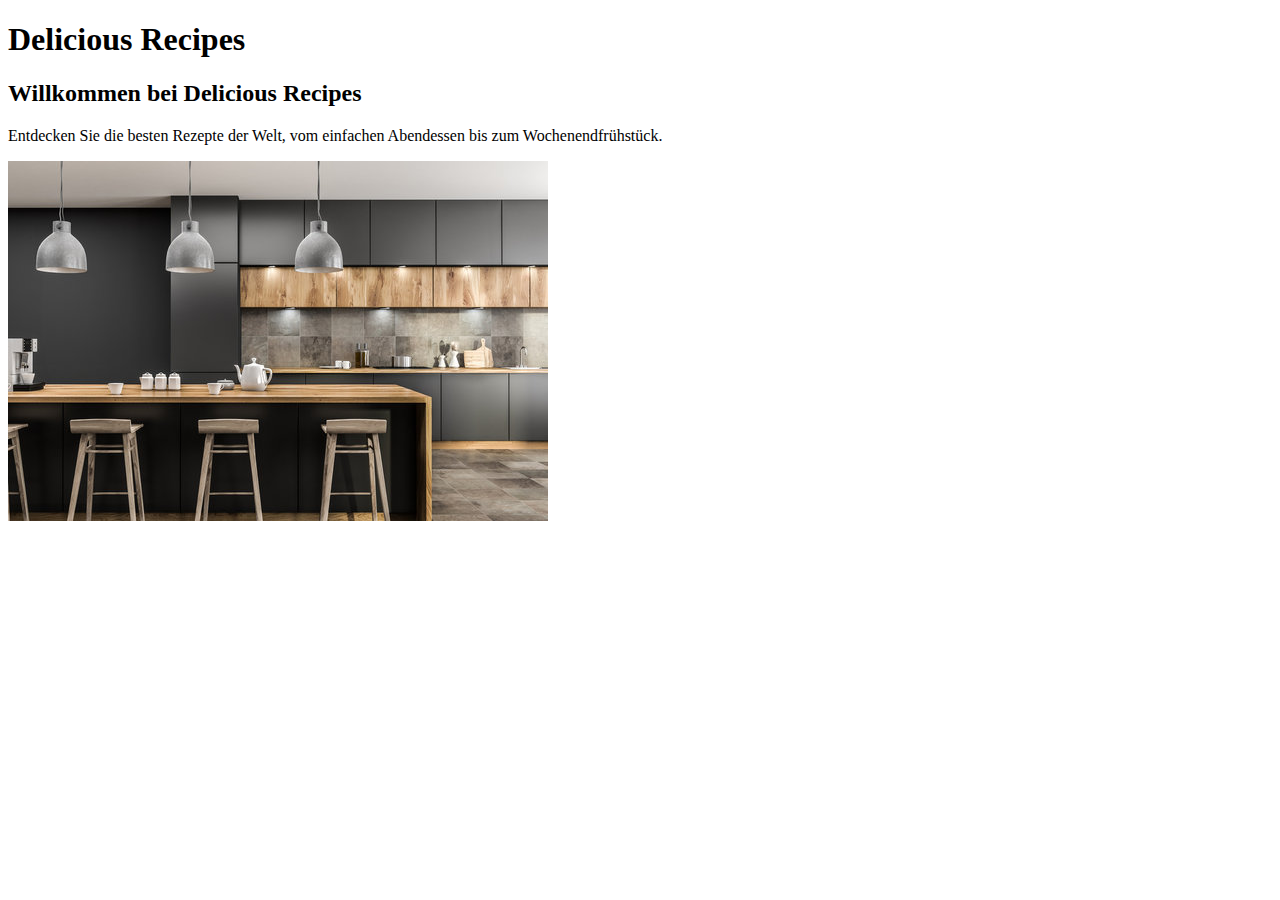
==== index.html @ 9d2a1797 "Adding index.html. Adding initial website content." ====
<!DOCTYPE html>
<html lang="de">
    <head>
        <meta charset="UTF-8">
        <title>Delicious Recipes</title>
    </head>
    <body>
        <h1>Delicious Recipes</h1>
        <h2>Willkommen bei Delicious Recipes</h2>
        <p>Entdecken Sie die besten Rezepte der Welt, vom einfachen Abendessen bis zum Wochenendfrühstück.</p>
        <img src="Kitchen.jpg" alt="Küche">
    </body>  
</html>
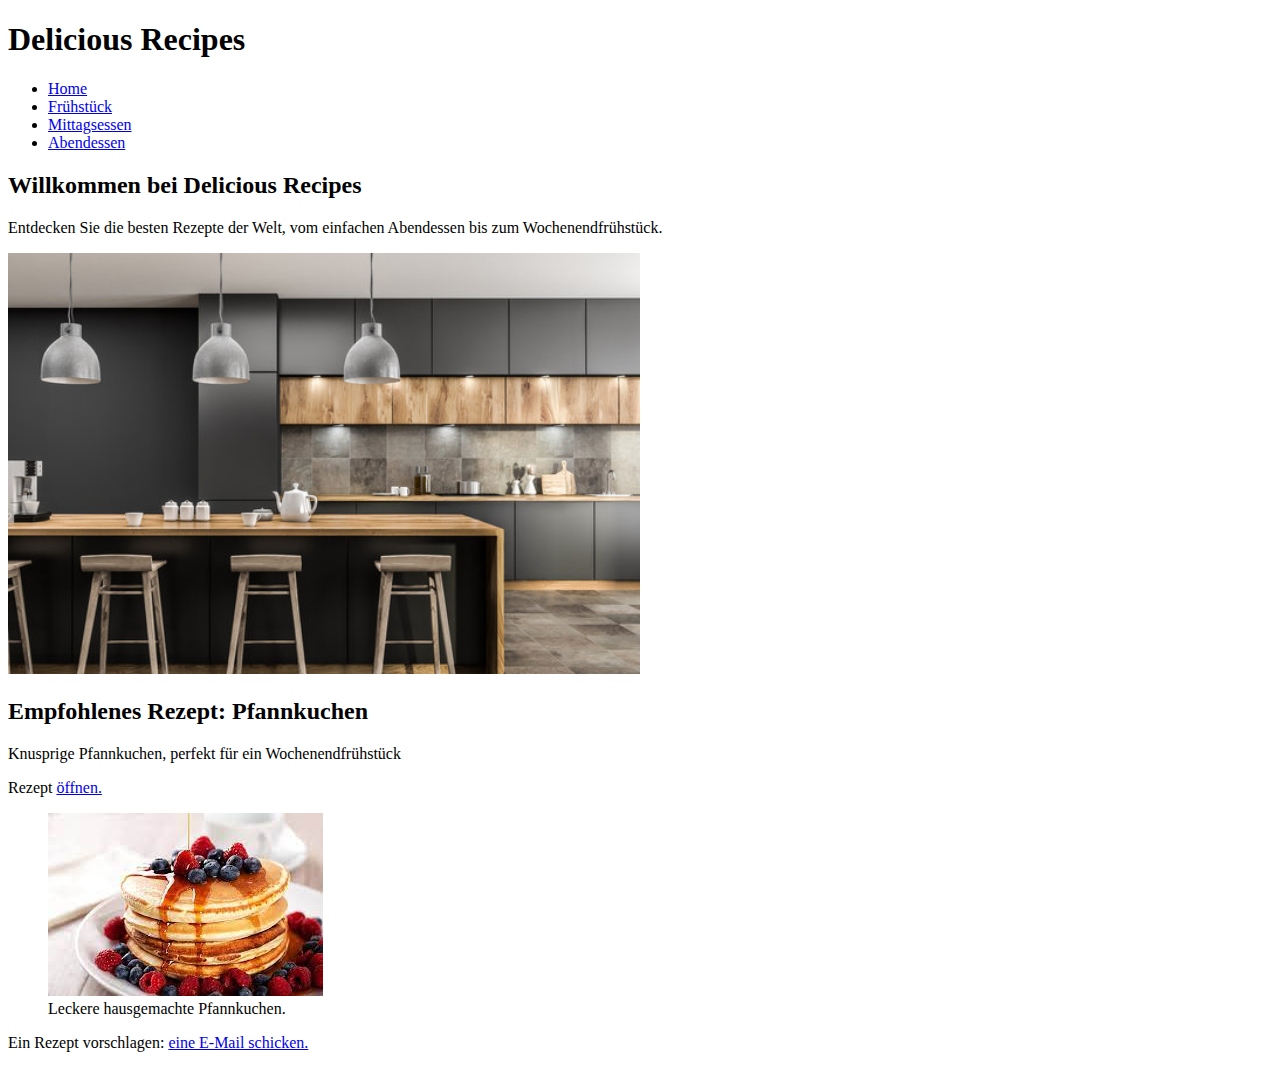
==== commit b4c8900b: "Adding pancakes recipes. Finalizing the page structure." ====
--- a/index.html
+++ b/index.html
@@ -5,10 +5,39 @@
         <title>Delicious Recipes</title>
     </head>
     <body>
-        <h1>Delicious Recipes</h1>
-        <h2>Willkommen bei Delicious Recipes</h2>
-        <p>Entdecken Sie die besten Rezepte der Welt, vom einfachen Abendessen bis zum Wochenendfrühstück.</p>
-        <img src="Kitchen.jpg" alt="Küche">
+        <header>
+            <h1>Delicious Recipes</h1>
+            <nav>
+                <ul>
+                    <li><a href="index.html">Home</a></li>
+                    <li><a href="breakfast.html">Frühstück</a></li>
+                    <li><a href="lunch.html">Mittagsessen</a></li>
+                    <li><a href="dinner.html">Abendessen</a></li>
+                </ul>
+            </nav>
+        </header>
+            
+
+        <section id="about">
+            <h2>Willkommen bei Delicious Recipes</h2>
+            <p>Entdecken Sie die besten Rezepte der Welt, vom einfachen Abendessen bis zum Wochenendfrühstück.</p>
+            <img src="Kitchen.jpg" alt="Küche" width="50%">
+        </section>
+       
+        <article id="featured-recipe">
+            <h2>Empfohlenes Rezept: Pfannkuchen</h2>
+            <p>Knusprige Pfannkuchen, perfekt für ein Wochenendfrühstück</p>
+            <p>Rezept <a href="pancakes_recipe.html" width="50%">öffnen.</a></p>
+            <figure>
+                <img src="Pfannkuchen.jpg" alt="Pfannkuchen">
+                <figcaption>Leckere hausgemachte Pfannkuchen.</figcaption>
+            </figure>
+        </article>
+
+        <footer>
+            <p>Ein Rezept vorschlagen: <a href="mailto:recipes@recipe-books.com">eine E-Mail schicken.</a> </p>
+        </footer>
+       
     </body>  
 </html>
 
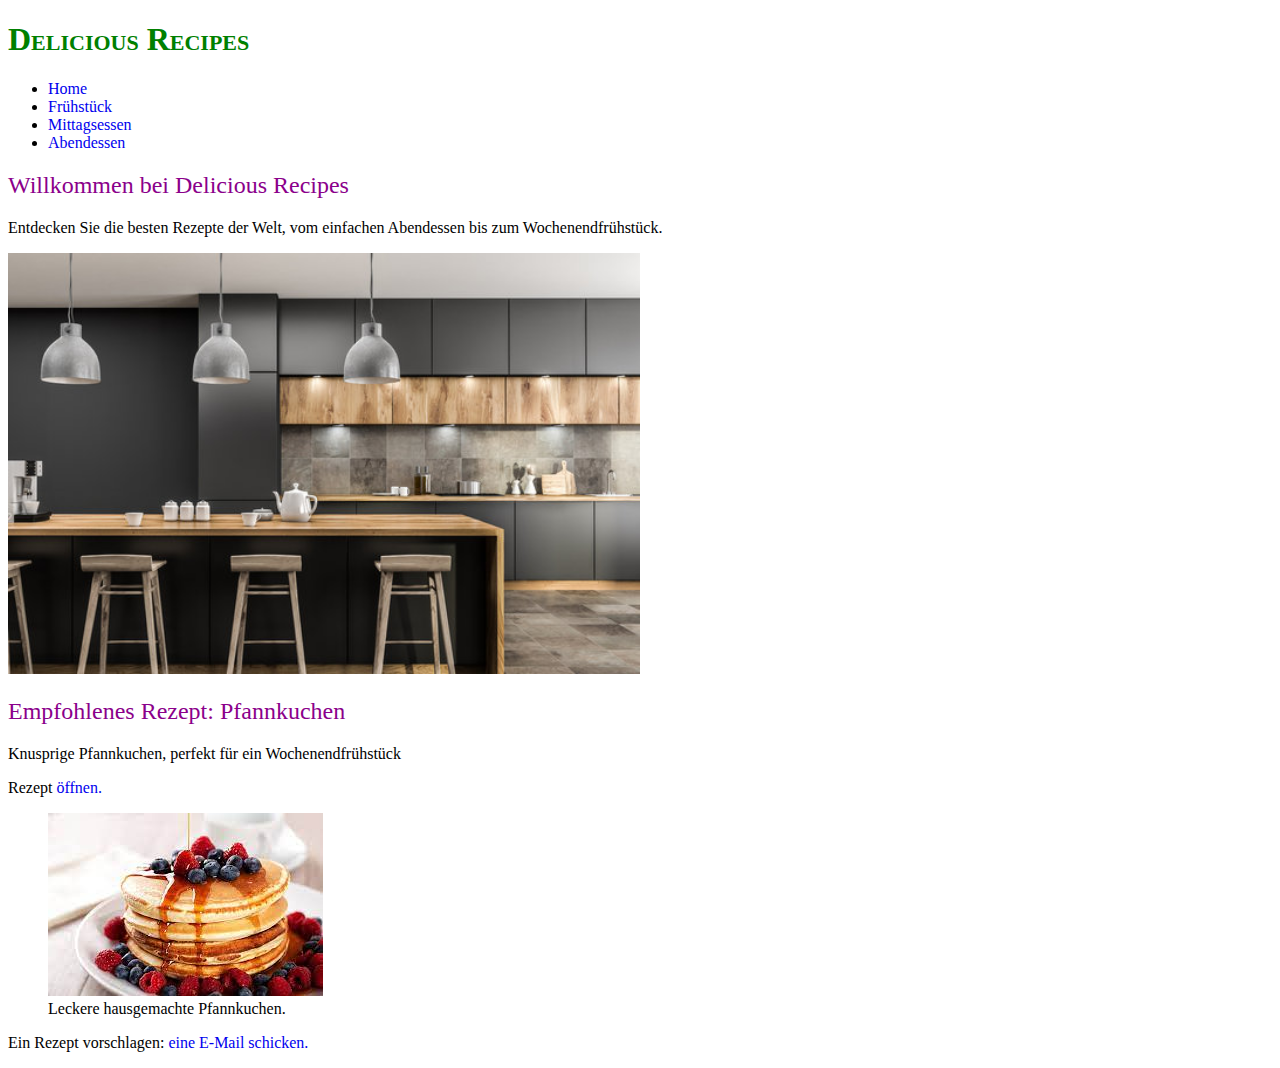
==== commit 70ca0857: "Addingthe first version fo CSS style." ====
--- a/index.html
+++ b/index.html
@@ -3,6 +3,7 @@
     <head>
         <meta charset="UTF-8">
         <title>Delicious Recipes</title>
+        <link rel="stylesheet" href="styles.css">
     </head>
     <body>
         <header>
--- a/styles.css
+++ b/styles.css
@@ -0,0 +1,17 @@
+h1 {
+    color: green;
+    font-family:'Lucida Sans', 'Lucida Sans Regular', 'Lucida Sans Unicode', 'Geneva', 'Verdana', 'Sans Serif';
+    font-weight: bolder;
+    font-style: normal;
+    font-variant: small-caps;
+}
+
+h2 {
+    color:darkmagenta;
+    font-family:'Lucida Sans', 'Lucida Sans Regular', 'Lucida Sans Unicode', 'Geneva', 'Verdana', 'Sans Serif';
+    font-weight: lighter;   
+}
+
+a {
+    text-decoration: none;
+}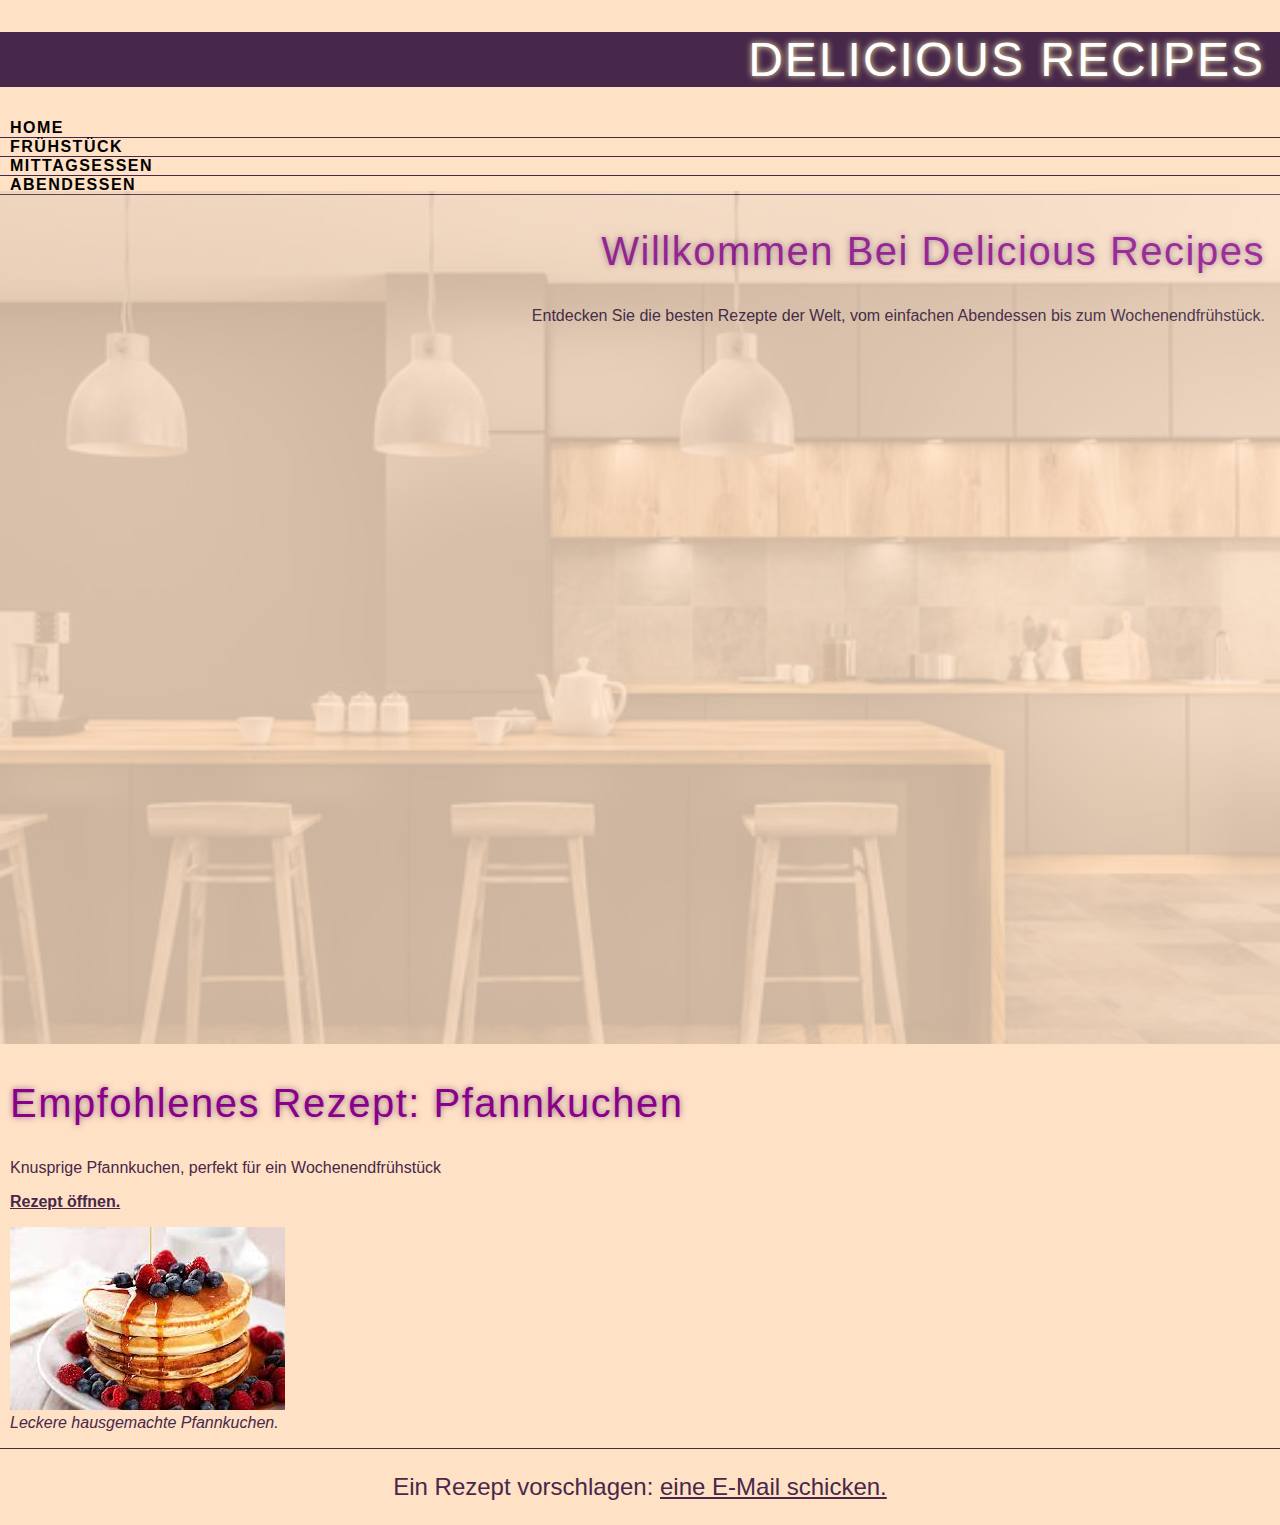
==== commit a1d17e04: "Adding the final style for the index page." ====
--- a/index.html
+++ b/index.html
@@ -28,7 +28,7 @@
         <article id="featured-recipe">
             <h2>Empfohlenes Rezept: Pfannkuchen</h2>
             <p>Knusprige Pfannkuchen, perfekt für ein Wochenendfrühstück</p>
-            <p>Rezept <a href="pancakes_recipe.html" width="50%">öffnen.</a></p>
+            <p><a href="pancakes_recipe.html" width="50%">Rezept öffnen.</a></p>
             <figure>
                 <img src="Pfannkuchen.jpg" alt="Pfannkuchen">
                 <figcaption>Leckere hausgemachte Pfannkuchen.</figcaption>
--- a/styles.css
+++ b/styles.css
@@ -1,17 +1,99 @@
+*{
+    background-color: #ffe1c6; 
+    font-family: 'Lucida Sans', sans-serif;
+    color: #48284a;
+    line-height: 1,5;
+    margin-left: 0;
+    margin-right: 0;
+}
+
 h1 {
-    color: green;
-    font-family:'Lucida Sans', 'Lucida Sans Regular', 'Lucida Sans Unicode', 'Geneva', 'Verdana', 'Sans Serif';
-    font-weight: bolder;
-    font-style: normal;
-    font-variant: small-caps;
+    color: white;
+    font-weight: normal;
+    text-transform: uppercase;   
+    font-size: 300%;
+    background-color: #48284a;
+    text-align: right;
+    text-shadow: 0px 0px 6px #fff7ae;
+    padding-right: 15px;
+    letter-spacing: 2px;
 }
 
 h2 {
-    color:darkmagenta;
-    font-family:'Lucida Sans', 'Lucida Sans Regular', 'Lucida Sans Unicode', 'Geneva', 'Verdana', 'Sans Serif';
-    font-weight: lighter;   
+    color:#8b008b;
+    font-weight: normal;
+    text-transform: capitalize;
+    font-size: 250%;
+    letter-spacing: 1.5px;
+    text-shadow: 0px 0px 6px #916c80;
+    
 }
 
-a {
+nav ul {
+    list-style: none;
+    padding-left: 0%;
+}
+
+nav ul li {
+    border-bottom-style: solid;
+    border-bottom-width: 1px;
+    border-bottom-color: #48284a;
+}
+
+nav ul li a{
+    color: black;
+    text-transform: uppercase;
     text-decoration: none;
+    font-weight: bold;
+    letter-spacing: 1.5px;
+    padding-left: 10px;
+}
+
+nav ul li a:hover{
+    text-shadow: 0px 0px 10px #916c80;  
+}
+
+section#about h2 {
+    text-align: right;
+    padding-right: 15px;
+}
+
+section#about p {
+    text-align: right;
+    padding-right: 15px;
+}
+
+section#about img {
+    width: 100%;
+    opacity: 0.2;
+    margin-top: -150px; 
+}
+
+article{
+    padding-left: 10px;
+}
+
+article p a {
+    font-weight: bold;
+}
+
+article p a:hover {
+    text-shadow: 0px 0px 4px #916c80;
+}
+
+article figure figcaption{
+    font-style: italic;
+    font-weight: lighter;
+}
+
+footer {
+    text-align:center;
+    font-size: 150%;
+    border-top-style: solid;
+    border-top-width: 1px;
+    border-top-color: #48284a;
+}
+
+footer a:hover {
+    text-shadow: 0px 0px 4px #916c80;
 }